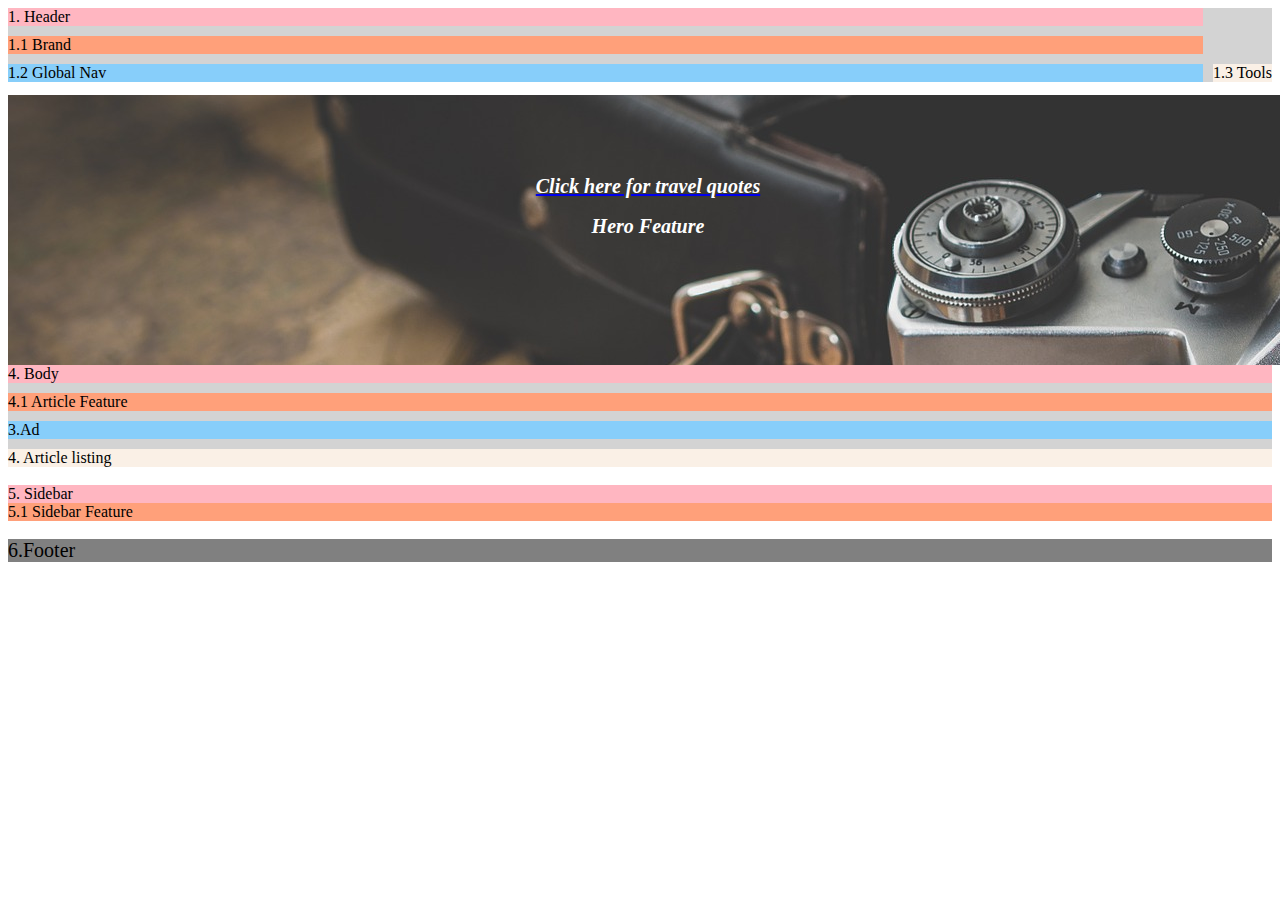
==== second.html @ 3aa823a5 "Grid and styling created" ====
<!DOCTYPE html>
<html lang="en">
<head>
    <meta charset="UTF-8">
    <meta name="viewport" content="width=device-width, initial-scale=1.0">
    <link rel="stylesheet" href="secondstyle.css">
    <title>Document</title>
</head>
<body>
    <main>
        <div class= "container">
            <div class="header">1. Header</div>
            <div class="brand">1.1 Brand</div>
            <div class="global">1.2 Global Nav</div>
            <div class="tools">1.3 Tools</div>




        </div>

        <div class="hero-image">
            <div class="herolink">
              <a href="https://theplanetd.com/the-ultimate-travel-quotes-as-chosen-by-you/" target ="blank" ><h1>Click here for travel quotes</h1></a>
              <h2 class= "hero-feature">Hero Feature</h2>
            </div>
          </div>


        <div class="secondcontainer">
            <div class="body">4. Body</div>
            <div class="brand2">4.1 Article Feature</div>
            <div class="ad">3.Ad</div>
            <div class="article">4. Article listing</div>
        </div> <br>
        
        <div class="thirdcontainer">
            <div class="sidebar">5. Sidebar</div>
            <div class="sidebar-feature">5.1 Sidebar Feature</div>
        </div><br>
        <div>
            <div class="footer">6.Footer</div>
        </div>
    </main>
    
</body>
</html>
---- secondstyle.css ----
.header {
    
    background-color: lightpink;
    grid-area: header;
    
}
.brand {
    
    background-color: lightsalmon;
    grid-area: brand;
}
.global {
    background-color: lightskyblue;
    grid-area: global;
}
.tools {
    background-color: linen;
    grid-area: tools;
}

.container {
    display: grid;
    grid-template-columns: 1fr;
    grid-template-rows: 1fr;
    background-color: lightgrey;
    grid-gap: 10px;
    grid-template-areas:
        "header . "
        "brand . "
        "global tools"

}

@media screen and (max-width: 992px) {
 
    .container {
        grid-template-columns: 1fr 1fr 1fr;
        background-color: grey;
        grid-template-areas:
        "header header header "
        "brand global tools "

    }
   
    }
@media screen and (max-width: 576px) {
    
    .container {
        grid-template-columns: 1fr 1fr;
        background-color: white;
        grid-template-areas:
        "header header "
        "brand brand "
        "global tools"

    }
   
    }
@media screen and (max-width: 576px) {
    .hero-feature {
            display: none;
    }
}

.hero-image {
    background-image: url(old-1130731_1920.jpg);
    height: 30vh;
    width: 100vw;
    background-color: transparent;
    
}

.herolink{
    font-style: italic; 
    
    
}
.hero-image h1 {
    color: white;
    font-size: 20px;
    text-align: center;
    padding-top: 4em;
    
}
.hero-image h2 {
    color: white;
    font-size: 20px;
    text-align: center;
}
.footer {
    background-color: grey;
    font-size: 20px;
    
}

.secondcontainer {
    display: grid;
    grid-template-columns: 1fr;
    grid-template-rows: 1fr;
    background-color: lightgrey;
    grid-gap: 10px;
    grid-template-areas:
        "body"
        "brand2"
        "ad"
        "article"

}

@media screen and (max-width: 992px) {
 
    .secondcontainer {
        grid-template-columns: 1fr 1fr;
        background-color: grey;
        grid-template-areas:
        "body body"
        "brand2 ad"
        "article article"

    }
   
    }
@media screen and (max-width: 576px) {
 
    .secondcontainer {
        grid-template-columns: 1fr;
        background-color: white;
        grid-template-areas:
        "body "
        "brand2"
        "ad"
        "article"

    }
   
    }
    .body {
        background-color: lightpink;
        grid-area: body;

    }
    .brand2 {
    
        background-color: lightsalmon;
        grid-area: brand2;
    }
    .ad {
        background-color: lightskyblue;
        grid-area: ad;
    }
    .article {
        background-color: linen;
        grid-area: article;
    }

    .sidebar {
        background-color: lightpink;
        grid-area: sidebar;
    }
    .sidebar-feature {
    
        background-color: lightsalmon;
        grid-area: sidear-feature;
    }

    /* @media screen and (max-width: 576px) {
        .thirdcontainer {
                display: none;
                
        }
    } */
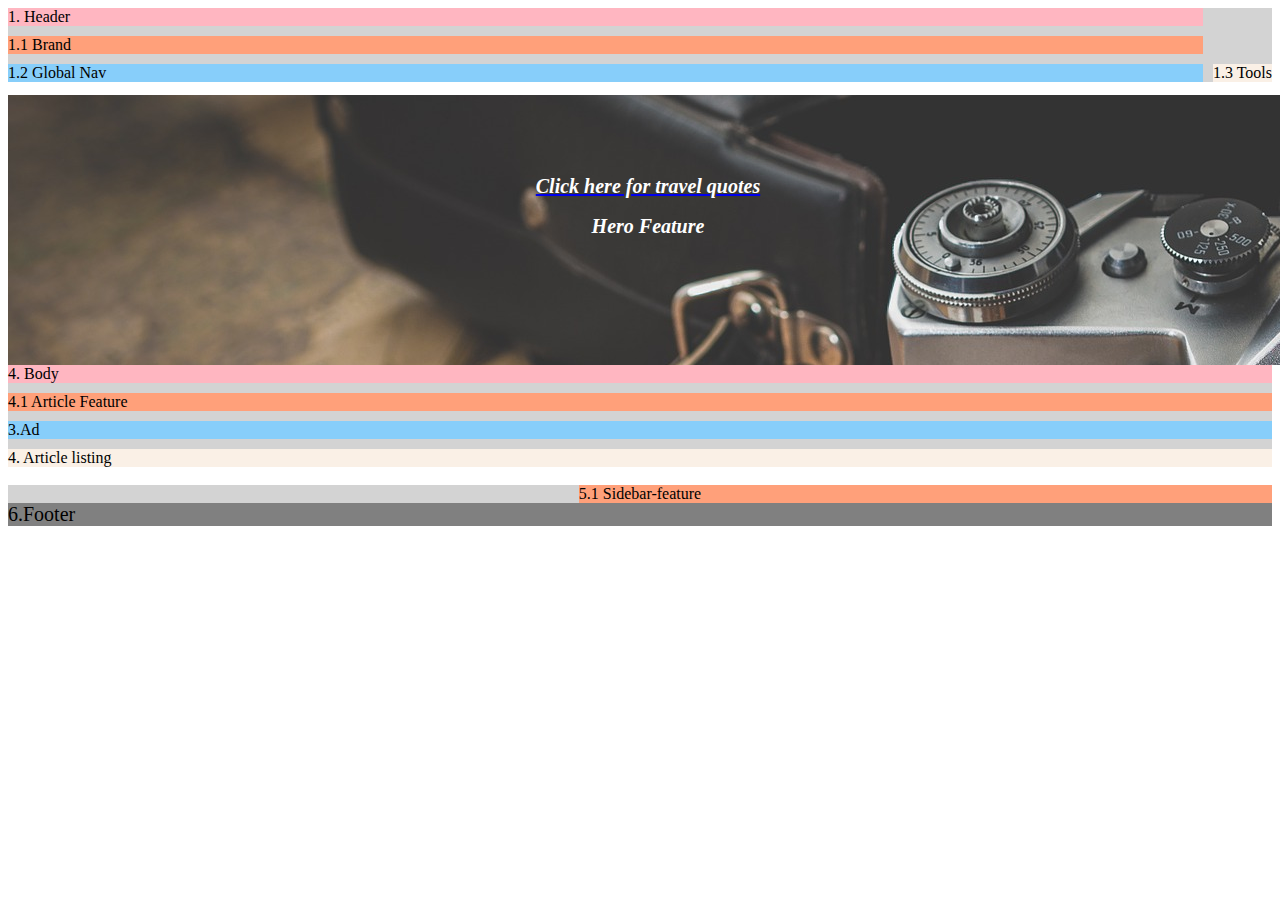
==== commit 472d5ab9: "Second created" ====
--- a/second.html
+++ b/second.html
@@ -7,18 +7,18 @@
     <title>Document</title>
 </head>
 <body>
-    <main>
+    <header>
         <div class= "container">
             <div class="header">1. Header</div>
             <div class="brand">1.1 Brand</div>
             <div class="global">1.2 Global Nav</div>
             <div class="tools">1.3 Tools</div>
-
+    </header>
 
 
 
         </div>
-
+    <main>
         <div class="hero-image">
             <div class="herolink">
               <a href="https://theplanetd.com/the-ultimate-travel-quotes-as-chosen-by-you/" target ="blank" ><h1>Click here for travel quotes</h1></a>
@@ -33,11 +33,11 @@
             <div class="ad">3.Ad</div>
             <div class="article">4. Article listing</div>
         </div> <br>
-        
-        <div class="thirdcontainer">
-            <div class="sidebar">5. Sidebar</div>
-            <div class="sidebar-feature">5.1 Sidebar Feature</div>
-        </div><br>
+        <div class="third-container">
+            <div class="sidebar"> 5.Sidebar</div>
+            <div class="sidebar-feature">5.1 Sidebar-feature</div>
+        </div>
+
         <div>
             <div class="footer">6.Footer</div>
         </div>
--- a/secondstyle.css
+++ b/secondstyle.css
@@ -163,11 +163,7 @@
         background-color: lightsalmon;
         grid-area: sidear-feature;
     }
-
-    /* @media screen and (max-width: 576px) {
-        .thirdcontainer {
-                display: none;
-                
-        }
-    } */
-    +    .third-container {
+        background-color: lightgrey;
+        display: grid;
+    }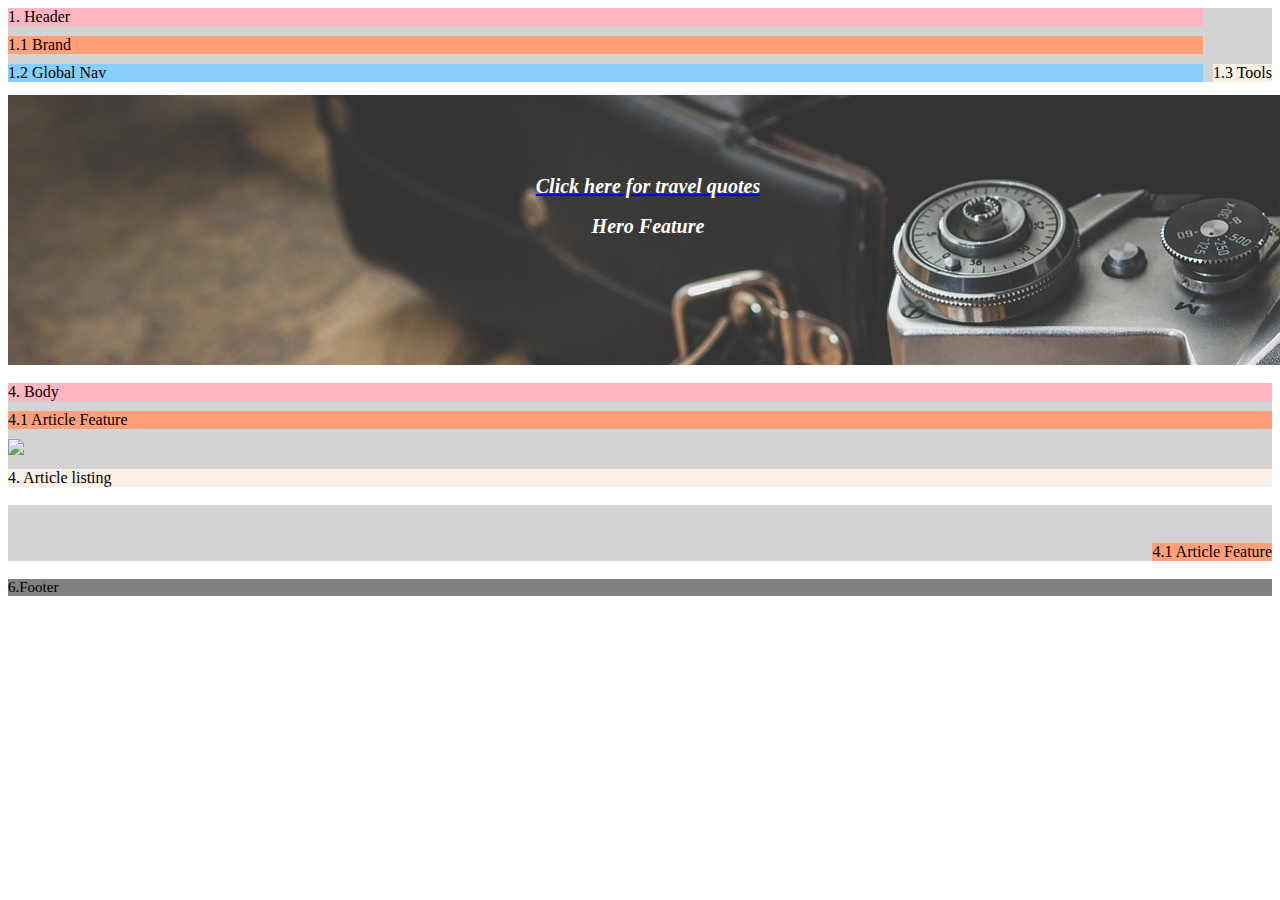
==== commit 80b5d3d4: "Thrird container added" ====
--- a/second.html
+++ b/second.html
@@ -1,47 +1,47 @@
 <!DOCTYPE html>
 <html lang="en">
-<head>
-    <meta charset="UTF-8">
-    <meta name="viewport" content="width=device-width, initial-scale=1.0">
-    <link rel="stylesheet" href="secondstyle.css">
-    <title>Document</title>
-</head>
-<body>
-    <header>
-        <div class= "container">
-            <div class="header">1. Header</div>
-            <div class="brand">1.1 Brand</div>
-            <div class="global">1.2 Global Nav</div>
-            <div class="tools">1.3 Tools</div>
-    </header>
+    <head>
+        <meta charset="UTF-8">
+        <meta name="viewport" content="width=device-width, initial-scale=1.0">
+        <link rel="stylesheet" href="secondstyle.css">
+        <title>Document</title>
+    </head>
+    <body>
+        <header>
+            <div class= "container">
+                <div class="header">1. Header</div>
+                <div class="brand">1.1 Brand</div>
+                <div class="global">1.2 Global Nav</div>
+                <div class="tools">1.3 Tools</div>
+            </div>
+        </header>
+        
+        <main>
+            <div class="hero-image">
+                <div class="herolink">
+                <a href="https://theplanetd.com/the-ultimate-travel-quotes-as-chosen-by-you/" target ="blank" ><h1>Click here for travel quotes</h1></a>
+                <h2 class= "hero-feature">Hero Feature</h2>
+                </div>
+            </div><br>
 
+        
+            <div class="secondcontainer">
+                <div class="body">4. Body</div>
+                <div class="brand2">4.1 Article Feature</div>
+                <div class="ad"><img src="https://images.pexels.com/photos/1086711/pexels-photo-1086711.jpeg?cs=srgb&dl=men-s-gray-and-black-button-up-shirt-on-mannequin-1086711.jpg&fm=jpg" width =180px;></div>
+                <div class="article">4. Article listing</div>
+            </div> <br>
 
+            <div class="third-container">
+                <div class="sidebar">4. Body</div><br>
+                <div class="sidebar-feature">4.1 Article Feature</div>
+            </div> <br>
+        
 
-        </div>
-    <main>
-        <div class="hero-image">
-            <div class="herolink">
-              <a href="https://theplanetd.com/the-ultimate-travel-quotes-as-chosen-by-you/" target ="blank" ><h1>Click here for travel quotes</h1></a>
-              <h2 class= "hero-feature">Hero Feature</h2>
+            <div>
+                <div class="footer">6.Footer</div>
             </div>
-          </div>
-
-
-        <div class="secondcontainer">
-            <div class="body">4. Body</div>
-            <div class="brand2">4.1 Article Feature</div>
-            <div class="ad">3.Ad</div>
-            <div class="article">4. Article listing</div>
-        </div> <br>
-        <div class="third-container">
-            <div class="sidebar"> 5.Sidebar</div>
-            <div class="sidebar-feature">5.1 Sidebar-feature</div>
-        </div>
-
-        <div>
-            <div class="footer">6.Footer</div>
-        </div>
-    </main>
+        </main>
     
-</body>
+    </body>
 </html>--- a/secondstyle.css
+++ b/secondstyle.css
@@ -67,7 +67,8 @@
     background-image: url(old-1130731_1920.jpg);
     height: 30vh;
     width: 100vw;
-    background-color: transparent;
+   
+    
     
 }
 
@@ -90,7 +91,7 @@
 }
 .footer {
     background-color: grey;
-    font-size: 20px;
+    font-size: 15px;
     
 }
 
@@ -108,10 +109,11 @@
 
 }
 
+
 @media screen and (max-width: 992px) {
  
     .secondcontainer {
-        grid-template-columns: 1fr 1fr;
+        grid-template-columns: 1fr 30%;
         background-color: grey;
         grid-template-areas:
         "body body"
@@ -138,6 +140,8 @@
     .body {
         background-color: lightpink;
         grid-area: body;
+        
+        
 
     }
     .brand2 {
@@ -146,12 +150,14 @@
         grid-area: brand2;
     }
     .ad {
-        background-color: lightskyblue;
+        background-color: lightgrey;
         grid-area: ad;
+        width: 20%;
     }
     .article {
         background-color: linen;
         grid-area: article;
+        
     }
 
     .sidebar {
@@ -163,7 +169,22 @@
         background-color: lightsalmon;
         grid-area: sidear-feature;
     }
+
     .third-container {
+        display: grid;
+        grid-template-columns: 1fr;
+        grid-template-rows: 1fr;
         background-color: lightgrey;
-        display: grid;
-    }+        grid-gap: 10px;
+        
+        
+    }
+    @media screen and (max-width: 576px) {
+        .third-container {
+                display: none;
+        }
+    }
+    .brand2:hover {
+        background-color: maroon;
+    }
+    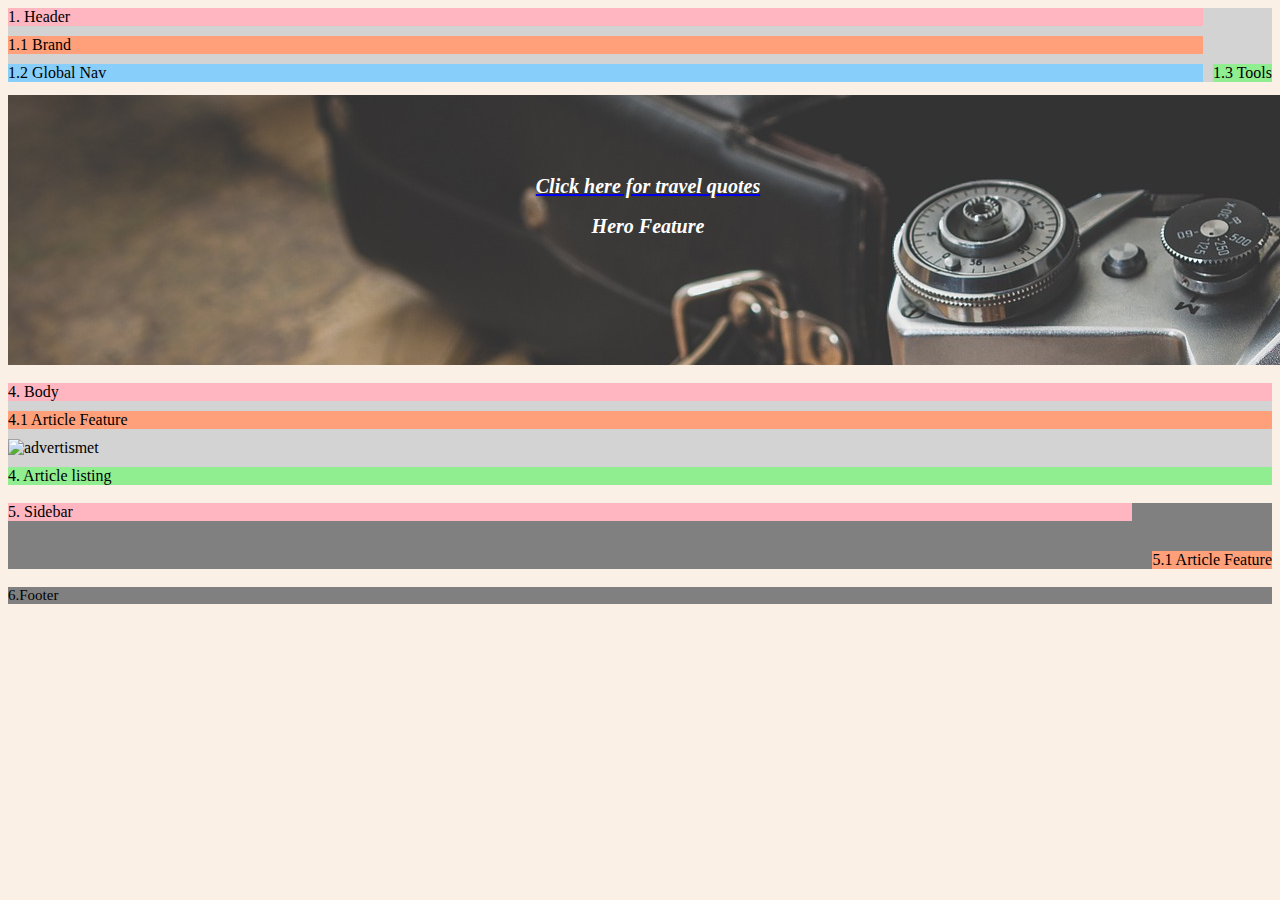
==== commit 7c3c00b1: "validator corrections" ====
--- a/second.html
+++ b/second.html
@@ -28,20 +28,21 @@
             <div class="secondcontainer">
                 <div class="body">4. Body</div>
                 <div class="brand2">4.1 Article Feature</div>
-                <div class="ad"><img src="https://images.pexels.com/photos/1086711/pexels-photo-1086711.jpeg?cs=srgb&dl=men-s-gray-and-black-button-up-shirt-on-mannequin-1086711.jpg&fm=jpg" width =180px;></div>
+                <div class="ad"><img src="https://images.pexels.com/photos/1086711/pexels-photo-1086711.jpeg?cs=srgb&dl=men-s-gray-and-black-button-up-shirt-on-mannequin-1086711.jpg&fm=jpg" alt="advertismet" width =180;></div>
                 <div class="article">4. Article listing</div>
             </div> <br>
-
-            <div class="third-container">
-                <div class="sidebar">4. Body</div><br>
-                <div class="sidebar-feature">4.1 Article Feature</div>
+            
+            <div class="thirdcontainer">
+                <div class="sidebar">5. Sidebar</div>
+                <div class="sidebar-feature">5.1 Article Feature</div>
             </div> <br>
         
+        </main>
 
             <div>
                 <div class="footer">6.Footer</div>
             </div>
-        </main>
+        
     
     </body>
 </html>--- a/secondstyle.css
+++ b/secondstyle.css
@@ -15,7 +15,7 @@
     grid-area: global;
 }
 .tools {
-    background-color: linen;
+    background-color: lightgreen;
     grid-area: tools;
 }
 
@@ -43,7 +43,7 @@
 
     }
    
-    }
+}
 @media screen and (max-width: 576px) {
     
     .container {
@@ -56,7 +56,7 @@
 
     }
    
-    }
+}
 @media screen and (max-width: 576px) {
     .hero-feature {
             display: none;
@@ -67,9 +67,7 @@
     background-image: url(old-1130731_1920.jpg);
     height: 30vh;
     width: 100vw;
-   
-    
-    
+  
 }
 
 .herolink{
@@ -137,54 +135,61 @@
     }
    
     }
-    .body {
-        background-color: lightpink;
-        grid-area: body;
+.body {
+    background-color: lightpink;
+    grid-area: body;
         
         
 
-    }
-    .brand2 {
+}
+.brand2 {
     
-        background-color: lightsalmon;
-        grid-area: brand2;
-    }
-    .ad {
-        background-color: lightgrey;
-        grid-area: ad;
-        width: 20%;
-    }
-    .article {
-        background-color: linen;
-        grid-area: article;
+    background-color: lightsalmon;
+    grid-area: brand2;
+}
+.ad {
+    background-color: lightgrey;
+    grid-area: ad;
+    width: 20%;
+}
+.article {
+    background-color: lightgreen;
+    grid-area: article;
         
-    }
+}
 
-    .sidebar {
-        background-color: lightpink;
-        grid-area: sidebar;
-    }
-    .sidebar-feature {
+.sidebar {
+    background-color: lightpink;
+    grid-area: sidebar;
+}
+.sidebar-feature {
     
-        background-color: lightsalmon;
-        grid-area: sidear-feature;
-    }
+    background-color: lightsalmon;
+    grid-area: sidear-feature;
+}
 
-    .third-container {
-        display: grid;
-        grid-template-columns: 1fr;
-        grid-template-rows: 1fr;
-        background-color: lightgrey;
-        grid-gap: 10px;
+.thirdcontainer {
+    display: grid;
+    grid-template-columns: 1fr;
+    background-color: grey;
+    grid-gap: 10px;
+    grid-template-areas:
+        "sidebar"
+        "sidebar-feature";
+        
+
         
         
+}
+@media screen and (max-width: 576px) {
+    .thirdcontainer {
+        display: none;
     }
-    @media screen and (max-width: 576px) {
-        .third-container {
-                display: none;
-        }
-    }
-    .brand2:hover {
-        background-color: maroon;
-    }
+}
+.brand2:hover {
+    background-color: maroon;
+}
+body {
+    background-color: linen;
+}
     